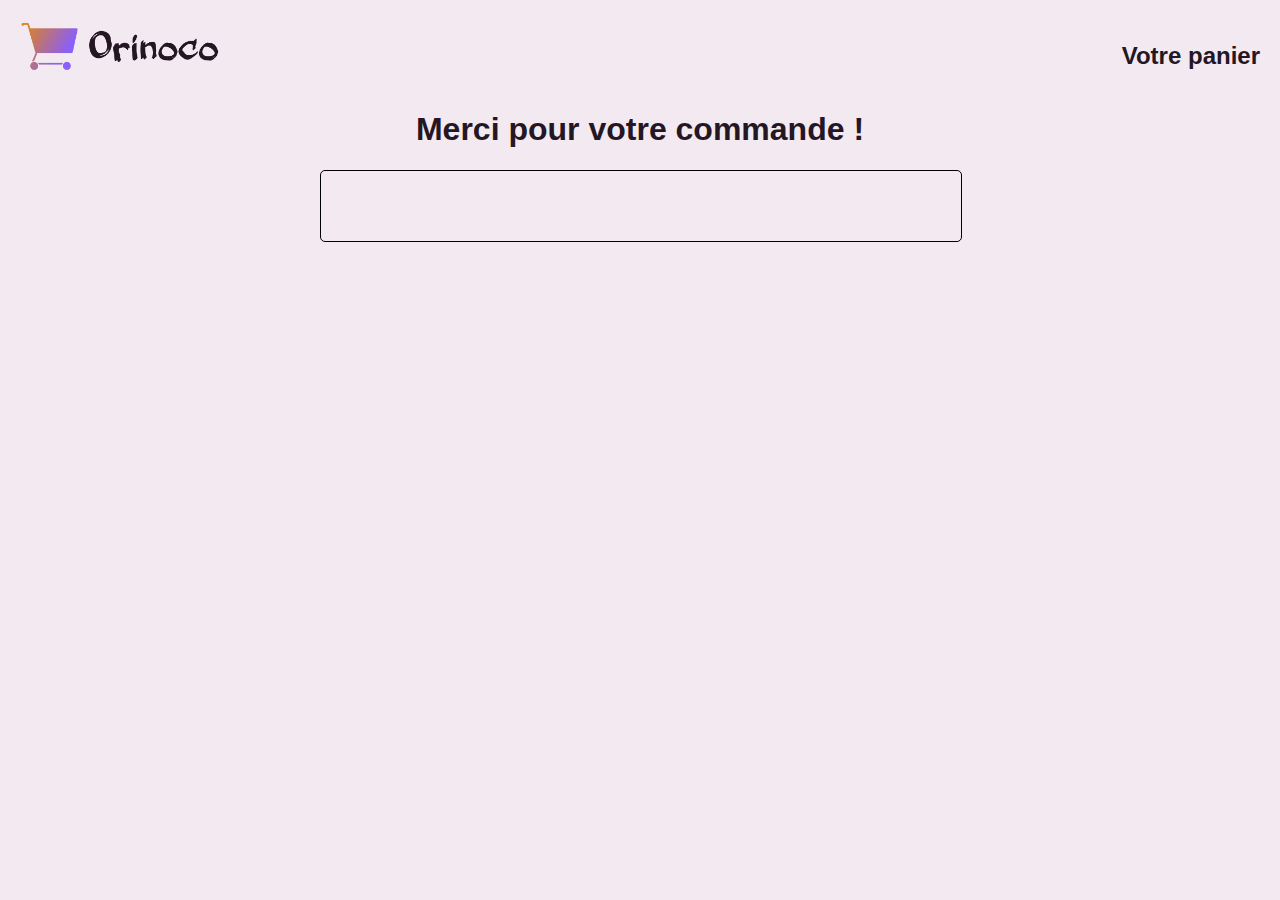
==== confirmation.html @ 73b06e68 "création page confirmation" ====
<!DOCTYPE html>
<html lang="fr">
<head>
    <meta charset="UTF-8">
    <meta name="viewport" content="width=device-width, initial-scale=1.0">
    <title>Orinoco</title>
    <link rel="stylesheet" href="style.css">
</head>
<body>
    <div class="bandeau">
        <img src="images/logo.png" class="logo">
        <a href="panier.html" class="lienPanier"><h2 class="allerAuPanier">Votre panier</h2></a>
    </div>
    
    <h1 class="h1Confirmation">Merci pour votre commande !</h1>
    <section class="sectionConfirmation">
        
    </section>
    <script src="confirmation.js"></script>
</body>
</html>
---- style.css ----
*{
    font-family:Arial, Helvetica, sans-serif;
    color: #251623;
}

body{
    margin: 0px;
    background-color: #f2e9f1;
}

h1{
    display: flex;
    justify-content: center;
}

.bandeau{
    display: flex;
    justify-content: space-between;
    margin: none;
    background-color: #f2e9f1;
}

.logo{
    display: flex;
    width: 200px;
    padding-left: 20px;
}

a.lienPanier{
    display: flex;
    align-items: flex-end;
    padding-right: 20px;
    text-decoration: none;
    color: #251623;
}

.image {
    background-size: cover;
    width: 100%;
    height: 100%;
    background-position: center center;
    display: flex;
    align-content: center;
    box-shadow: 0px 0px 2px white;
}

.imageProduct{
    background-size: cover;
    width: 300px;
    height: 300px;
    background-position: center center;
    display: flex;
    align-content: center;
    box-shadow: 0px 0px 2px white;
}

img {
    display: none;
}

.test{
    display: grid;
    grid-template-columns: 30% 30% 30%;
    justify-content: center;
}

.test > a{
    margin: 10px;
    padding: 20px;
    border-radius: 10px;
    box-shadow: 0px 0px 5px #efa14d;
    height: 400px;
    background-color: #e08525;
}
.test > a:hover{
    box-shadow: 0px 0px 10px #efa14d;
}

div.test a{
    text-decoration: none;
}

.name{
    display: flex;
    justify-content: center;
    font-weight: bold;
    font-size: 16px;
}

.img2{
    width: 100%;
    height: 290px;
    display: flex;
    justify-content: center;
}


.description{
    font-style: italic;
}

.containerPageProduit{
    display: flex;
    justify-content: center;
}

.pageProduit{
    width: 300px;
    margin: 10px;
    padding: 20px;
    border-radius: 10px;
    box-shadow: 0px 0px 5px #efa452;
    height: 580px;
    background-color: #e08525;
}

.nameProduct{
    text-align: center;
    font-weight: bold;
    font-size: 16px;
    padding-bottom: 10px;
}
.descriptionProduct{
    font-style: italic;
    padding-top: 10px;
    padding-bottom: 10px;
}

select{
    border-radius: 5px;
    border: solid #322514 2px;
    padding: 5px;
    margin: 5px 0 5px 0;
    position: relative;
    width: 50%;
    left: 25%;  
}

div.quantity{
    display: flex;
    justify-content: center;
}
div.quantity > button{
    padding: 5px;
    margin: 5px 0 5px 0;
    font-weight: bold;
    font-size: 22px;

    width: 15%;
}
div.quantity > input{
    padding: 5px;
    margin: 5px 2px 5px 2px;
    font-weight: bold;
    font-size: 22px;

    width: 40%;
}
button.ButtonValider{
    width: 100%;
    padding: 15px 0 15px 0;
    border-radius: 15px;
    border: none;
    background-color: #251623;
    color: #e08525;
    font-size: 25px;
}

/* Page panier */
.sectionPanier{
    display: flex;
    flex-direction: column;
    align-items: center;
}
.divProduitPanier{
    background-color: #f1c392;
    height: 30px;
    width: 90%;
    position: relative;
    margin-top: 10px;
    border-radius: 5px;
    display: grid;
    grid-template-columns: 25% 25% 25% 25%;
    justify-content: space-between;
}
.divProduitPanier > div{
    display:flex;
    align-items: center;
}
.sectionPanier > div{
    padding-left: 5px;
}
.divProduitPanier > div > b{
    margin-right: 5px;
}
form{
    position: relative;
    left: 5%;
    display: flex;
    align-items: center;
    flex-direction: column;
    border: solid #efa452 2px;
    border-radius: 5px;
    padding-top: 5px;
    margin-bottom: 50px;
    width: 90%;
}
form > div > div{
    display: flex;
    flex-direction: column;
    align-items: center;
    width: 600px;
}
form > div{
    display: flex;
    justify-content: center;
    width: 90%;
}
input{
    padding: 10px;
    border-radius: 5px;
    border: 1px solid #e08525;
    width: 80%;
    margin-bottom: 20px;
}
label{
    margin-bottom: 5px;
    font-weight: bold;
}
.prixTotal{
    text-align: center;
    position: relative;
    left: 5%;
    width: 90%;
    padding: 5px 0 5px 0;
    margin-top: 10px;
    font-weight: bold;
    font-size: 16px;
    background-color: #efa452;
}
.panierVide{
    font-weight: bold;
    font-size: 26px;
}
/* Page confirmation */

.sectionConfirmation{
    border: solid black 1px;
    border-radius: 5px;
    width: 50%;
    position: relative;
    left: 25%;
    padding: 30px 0 30px 0;
}
.orderId{
    text-align: center;
    font-weight: bold;
    margin-bottom: 10px;
}
.orderId > b{
    color: orange;
}
.confirmationPrixTotal{
    text-align: center;
    font-weight: bold;
}
.confirmationPrixTotal > b{
    color: orange;
}
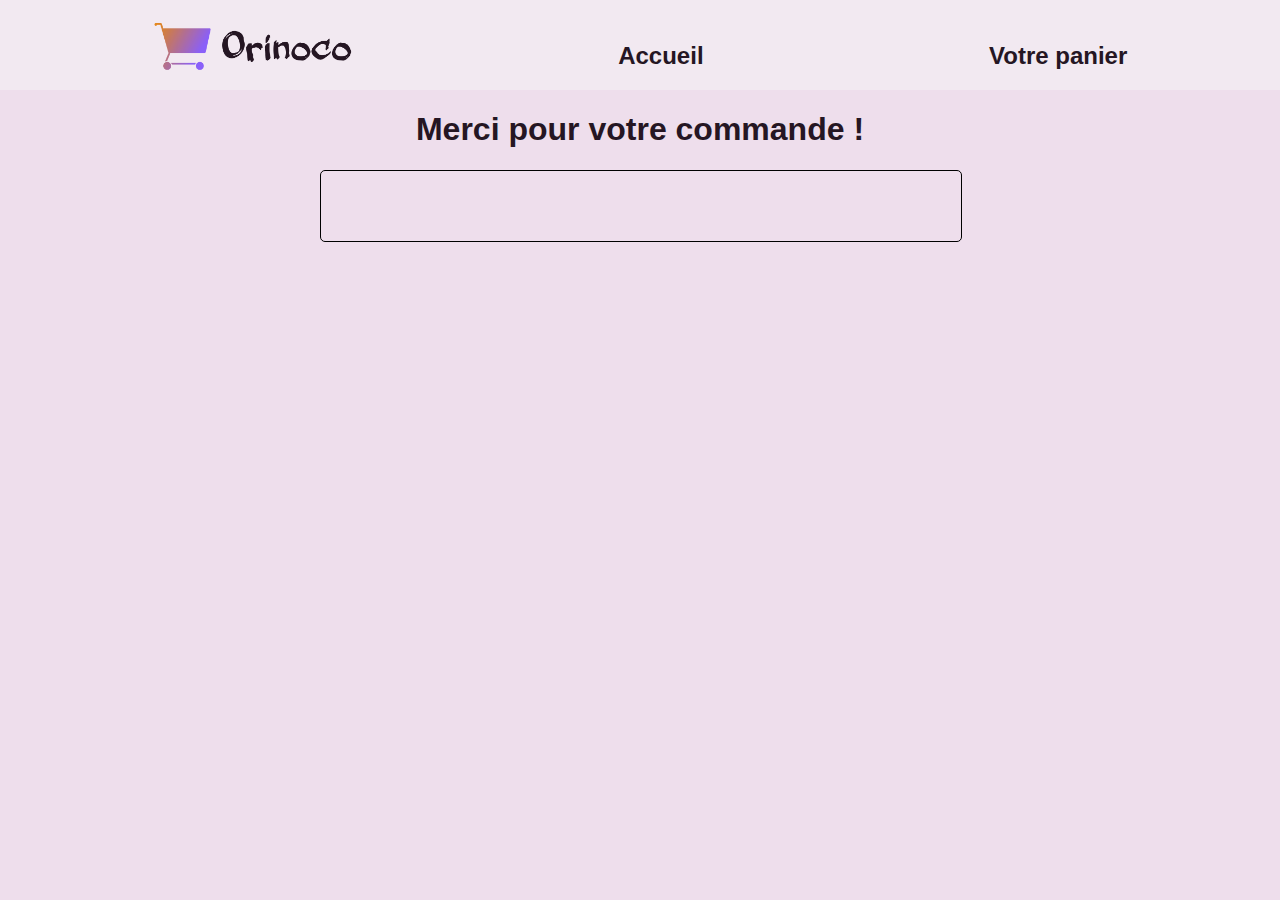
==== commit 24c4f5f6: "Ajout de sass" ====
--- a/confirmation.html
+++ b/confirmation.html
@@ -9,12 +9,13 @@
 <body>
     <div class="bandeau">
         <img src="images/logo.png" class="logo">
+        <a href="index.html" class="lienAccueil"><h2 class="allerALAccueil">Accueil</h2></a>
         <a href="panier.html" class="lienPanier"><h2 class="allerAuPanier">Votre panier</h2></a>
     </div>
     
     <h1 class="h1Confirmation">Merci pour votre commande !</h1>
     <section class="sectionConfirmation">
-        
+
     </section>
     <script src="confirmation.js"></script>
 </body>
--- a/style.css
+++ b/style.css
@@ -1,269 +1,288 @@
-*{
-    font-family:Arial, Helvetica, sans-serif;
-    color: #251623;
-}
-
-body{
-    margin: 0px;
-    background-color: #f2e9f1;
-}
-
-h1{
-    display: flex;
-    justify-content: center;
-}
-
-.bandeau{
-    display: flex;
-    justify-content: space-between;
-    margin: none;
-    background-color: #f2e9f1;
-}
-
-.logo{
-    display: flex;
-    width: 200px;
-    padding-left: 20px;
-}
-
-a.lienPanier{
-    display: flex;
-    align-items: flex-end;
-    padding-right: 20px;
-    text-decoration: none;
-    color: #251623;
+* {
+  font-family: Arial, Helvetica, sans-serif;
+  color: #251623;
+}
+
+body {
+  margin: 0px;
+  background-color: #eedeec;
+}
+
+h1 {
+  display: flex;
+  justify-content: center;
+}
+
+.bandeau {
+  display: flex;
+  justify-content: space-around;
+  margin: none;
+  background-color: #f2e9f1;
+}
+
+.logo {
+  display: flex;
+  width: 200px;
+  padding-left: 20px;
+}
+
+div.bandeau > a {
+  display: flex;
+  align-items: flex-end;
+  padding-right: 20px;
+  text-decoration: none;
+  color: #251623;
 }
 
 .image {
-    background-size: cover;
-    width: 100%;
-    height: 100%;
-    background-position: center center;
-    display: flex;
-    align-content: center;
-    box-shadow: 0px 0px 2px white;
-}
-
-.imageProduct{
-    background-size: cover;
-    width: 300px;
-    height: 300px;
-    background-position: center center;
-    display: flex;
-    align-content: center;
-    box-shadow: 0px 0px 2px white;
+  background-size: cover;
+  width: 100%;
+  height: 100%;
+  background-position: center center;
+  display: flex;
+  align-content: center;
+  box-shadow: 0px 0px 2px white;
+}
+
+.imageProduct {
+  background-size: cover;
+  width: 300px;
+  height: 300px;
+  background-position: center center;
+  display: flex;
+  align-content: center;
+  box-shadow: 0px 0px 2px white;
 }
 
 img {
-    display: none;
-}
-
-.test{
-    display: grid;
-    grid-template-columns: 30% 30% 30%;
-    justify-content: center;
-}
-
-.test > a{
-    margin: 10px;
-    padding: 20px;
-    border-radius: 10px;
-    box-shadow: 0px 0px 5px #efa14d;
-    height: 400px;
-    background-color: #e08525;
-}
-.test > a:hover{
-    box-shadow: 0px 0px 10px #efa14d;
-}
-
-div.test a{
-    text-decoration: none;
-}
-
-.name{
-    display: flex;
-    justify-content: center;
-    font-weight: bold;
-    font-size: 16px;
-}
-
-.img2{
-    width: 100%;
-    height: 290px;
-    display: flex;
-    justify-content: center;
-}
-
-
-.description{
-    font-style: italic;
-}
-
-.containerPageProduit{
-    display: flex;
-    justify-content: center;
-}
-
-.pageProduit{
-    width: 300px;
-    margin: 10px;
-    padding: 20px;
-    border-radius: 10px;
-    box-shadow: 0px 0px 5px #efa452;
-    height: 580px;
-    background-color: #e08525;
-}
-
-.nameProduct{
-    text-align: center;
-    font-weight: bold;
-    font-size: 16px;
-    padding-bottom: 10px;
-}
-.descriptionProduct{
-    font-style: italic;
-    padding-top: 10px;
-    padding-bottom: 10px;
-}
-
-select{
-    border-radius: 5px;
-    border: solid #322514 2px;
-    padding: 5px;
-    margin: 5px 0 5px 0;
-    position: relative;
-    width: 50%;
-    left: 25%;  
-}
-
-div.quantity{
-    display: flex;
-    justify-content: center;
-}
-div.quantity > button{
-    padding: 5px;
-    margin: 5px 0 5px 0;
-    font-weight: bold;
-    font-size: 22px;
-
-    width: 15%;
-}
-div.quantity > input{
-    padding: 5px;
-    margin: 5px 2px 5px 2px;
-    font-weight: bold;
-    font-size: 22px;
-
-    width: 40%;
-}
-button.ButtonValider{
-    width: 100%;
-    padding: 15px 0 15px 0;
-    border-radius: 15px;
-    border: none;
-    background-color: #251623;
-    color: #e08525;
-    font-size: 25px;
+  display: none;
+}
+
+.test {
+  display: grid;
+  grid-template-columns: 30% 30% 30%;
+  justify-content: center;
+}
+
+.test > a {
+  margin: 10px;
+  padding: 20px;
+  border-radius: 10px;
+  box-shadow: 0px 0px 5px #efa14d;
+  height: 400px;
+  background-color: #e08525;
+}
+
+.test > a:hover {
+  box-shadow: 0px 0px 10px #efa14d;
+}
+
+div.test a {
+  text-decoration: none;
+}
+
+.name {
+  display: flex;
+  justify-content: center;
+  font-weight: bold;
+  font-size: 16px;
+}
+
+.img2 {
+  width: 100%;
+  height: 290px;
+  display: flex;
+  justify-content: center;
+}
+
+.description {
+  font-style: italic;
+}
+
+.containerPageProduit {
+  display: flex;
+  justify-content: center;
+}
+
+.pageProduit {
+  width: 300px;
+  margin: 10px;
+  padding: 20px;
+  border-radius: 10px;
+  box-shadow: 0px 0px 5px #efa452;
+  height: 580px;
+  background-color: #e08525;
+}
+
+.nameProduct {
+  text-align: center;
+  font-weight: bold;
+  font-size: 16px;
+  padding-bottom: 10px;
+}
+
+.descriptionProduct {
+  font-style: italic;
+  padding-top: 10px;
+  padding-bottom: 10px;
+}
+
+select {
+  border-radius: 5px;
+  border: solid #322514 2px;
+  padding: 5px;
+  margin: 5px 0 5px 0;
+  position: relative;
+  width: 50%;
+  left: 25%;
+}
+
+div.quantity {
+  display: flex;
+  justify-content: center;
+}
+
+div.quantity > button {
+  padding: 5px;
+  margin: 5px 0 5px 0;
+  font-weight: bold;
+  font-size: 22px;
+  width: 15%;
+}
+
+div.quantity > input {
+  padding: 5px;
+  margin: 5px 2px 5px 2px;
+  font-weight: bold;
+  font-size: 22px;
+  width: 40%;
+}
+
+button.ButtonValider {
+  width: 100%;
+  padding: 15px 0 15px 0;
+  border-radius: 15px;
+  border: none;
+  background-color: #251623;
+  color: #e08525;
+  font-size: 25px;
 }
 
 /* Page panier */
-.sectionPanier{
-    display: flex;
-    flex-direction: column;
-    align-items: center;
-}
-.divProduitPanier{
-    background-color: #f1c392;
-    height: 30px;
-    width: 90%;
-    position: relative;
-    margin-top: 10px;
-    border-radius: 5px;
-    display: grid;
-    grid-template-columns: 25% 25% 25% 25%;
-    justify-content: space-between;
-}
-.divProduitPanier > div{
-    display:flex;
-    align-items: center;
-}
-.sectionPanier > div{
-    padding-left: 5px;
-}
-.divProduitPanier > div > b{
-    margin-right: 5px;
-}
-form{
-    position: relative;
-    left: 5%;
-    display: flex;
-    align-items: center;
-    flex-direction: column;
-    border: solid #efa452 2px;
-    border-radius: 5px;
-    padding-top: 5px;
-    margin-bottom: 50px;
-    width: 90%;
-}
-form > div > div{
-    display: flex;
-    flex-direction: column;
-    align-items: center;
-    width: 600px;
-}
-form > div{
-    display: flex;
-    justify-content: center;
-    width: 90%;
-}
-input{
-    padding: 10px;
-    border-radius: 5px;
-    border: 1px solid #e08525;
-    width: 80%;
-    margin-bottom: 20px;
-}
-label{
-    margin-bottom: 5px;
-    font-weight: bold;
-}
-.prixTotal{
-    text-align: center;
-    position: relative;
-    left: 5%;
-    width: 90%;
-    padding: 5px 0 5px 0;
-    margin-top: 10px;
-    font-weight: bold;
-    font-size: 16px;
-    background-color: #efa452;
-}
-.panierVide{
-    font-weight: bold;
-    font-size: 26px;
-}
+.sectionPanier {
+  display: flex;
+  flex-direction: column;
+  align-items: center;
+}
+
+.divProduitPanier {
+  background-color: #f1c392;
+  height: 30px;
+  width: 90%;
+  position: relative;
+  margin-top: 10px;
+  border-radius: 5px;
+  display: grid;
+  grid-template-columns: 25% 25% 25% 25%;
+  justify-content: space-between;
+}
+
+.divProduitPanier > div {
+  display: flex;
+  align-items: center;
+}
+
+.sectionPanier > div {
+  padding-left: 5px;
+}
+
+.divProduitPanier > div > b {
+  margin-right: 5px;
+}
+
+form {
+  position: relative;
+  left: 5%;
+  display: flex;
+  align-items: center;
+  flex-direction: column;
+  border: solid #efa452 2px;
+  border-radius: 5px;
+  padding-top: 5px;
+  margin-bottom: 50px;
+  width: 90%;
+}
+
+form > div > div {
+  display: flex;
+  flex-direction: column;
+  align-items: center;
+  width: 600px;
+}
+
+form > div {
+  display: flex;
+  justify-content: center;
+  width: 90%;
+}
+
+input {
+  padding: 10px;
+  border-radius: 5px;
+  border: 1px solid #e08525;
+  width: 80%;
+  margin-bottom: 20px;
+}
+
+label {
+  margin-bottom: 5px;
+  font-weight: bold;
+}
+
+.prixTotal {
+  text-align: center;
+  position: relative;
+  left: 5%;
+  width: 90%;
+  padding: 5px 0 5px 0;
+  margin-top: 10px;
+  font-weight: bold;
+  font-size: 16px;
+  background-color: #efa452;
+}
+
+.panierVide {
+  font-weight: bold;
+  font-size: 26px;
+}
+
 /* Page confirmation */
-
-.sectionConfirmation{
-    border: solid black 1px;
-    border-radius: 5px;
-    width: 50%;
-    position: relative;
-    left: 25%;
-    padding: 30px 0 30px 0;
-}
-.orderId{
-    text-align: center;
-    font-weight: bold;
-    margin-bottom: 10px;
-}
-.orderId > b{
-    color: orange;
-}
-.confirmationPrixTotal{
-    text-align: center;
-    font-weight: bold;
-}
-.confirmationPrixTotal > b{
-    color: orange;
-}+.sectionConfirmation {
+  border: solid black 1px;
+  border-radius: 5px;
+  width: 50%;
+  position: relative;
+  left: 25%;
+  padding: 30px 0 30px 0;
+}
+
+.orderId {
+  text-align: center;
+  font-weight: bold;
+  margin-bottom: 10px;
+}
+
+.orderId > b {
+  color: orange;
+}
+
+.confirmationPrixTotal {
+  text-align: center;
+  font-weight: bold;
+}
+
+.confirmationPrixTotal > b {
+  color: orange;
+}
+
+/*# sourceMappingURL=style.css.map */
